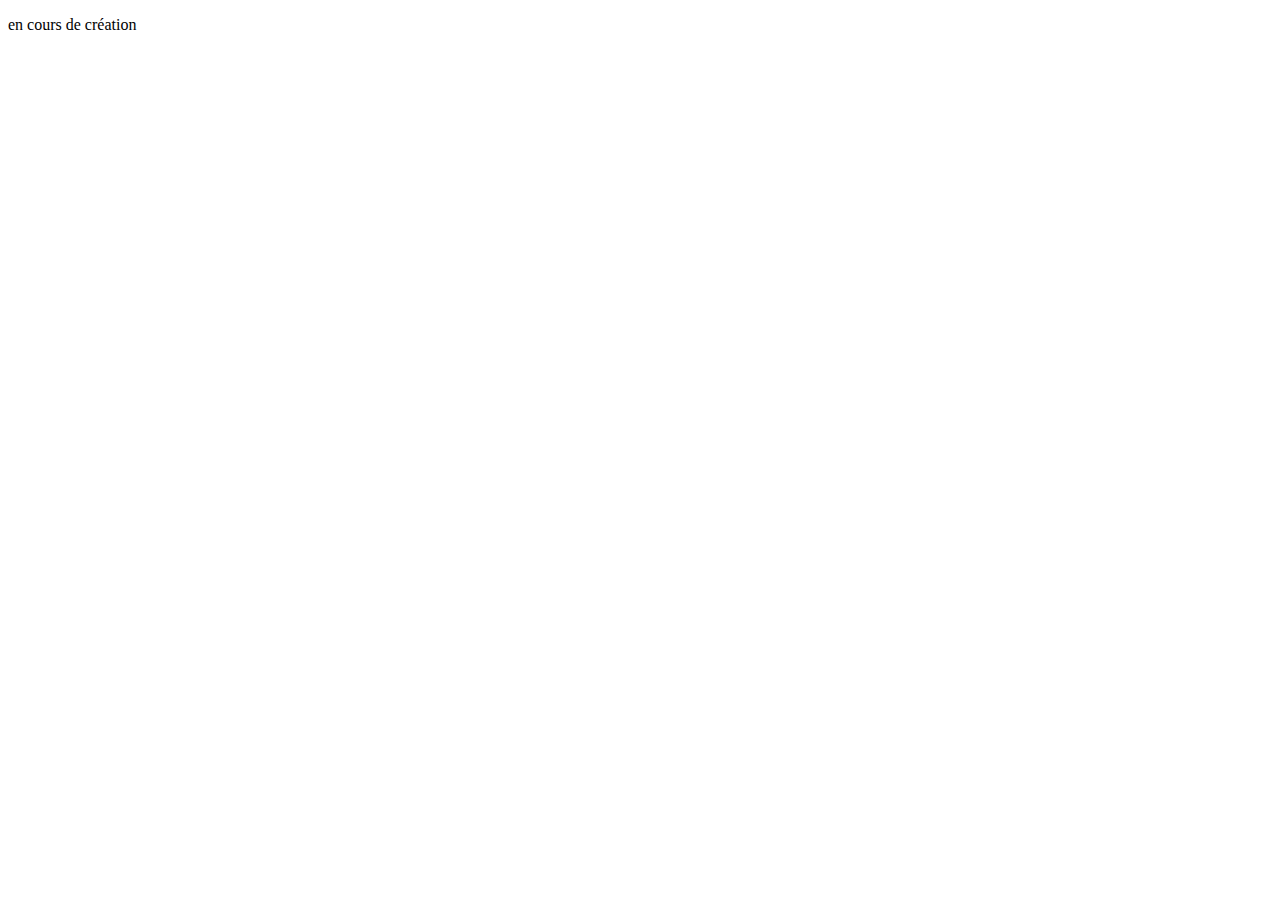
==== chic.html @ a17a50c7 "padding" ====
<!DOCTYPE html>
<html lang="fr">
<head>
	<meta charset="UTF-8">
	<title>ohmyfood</title>
	<link rel="stylesheet" href="fontawesome-free-5.12.1-web/css/all.css"/>
	<link rel="stylesheet" href="style.css" />
</head>
<body>
	<p>en cours de création</p>
</body>
---- style.css ----
/* general*/
header, footer
{
	background-color : red;
	color : yellow;
	text-align: center;
}

/*logo*/
header
{
font-weight: bold;
font-size: 3em;
}

/*menus*/
#menus
{
	display: flex;
	justify-content: space-around;
	flex-wrap: wrap;
}
.menunom
{
	border: solid;
}

/*attente*/
#attente
{
	display: block;
	text-align: center;
	background-color: red;
	background-position: center;
}

/*pied de page*/
#pied
{
	display: flex;
	justify-content: space-between;
	margin-left: 3%;
	margin-right: 3%;
}
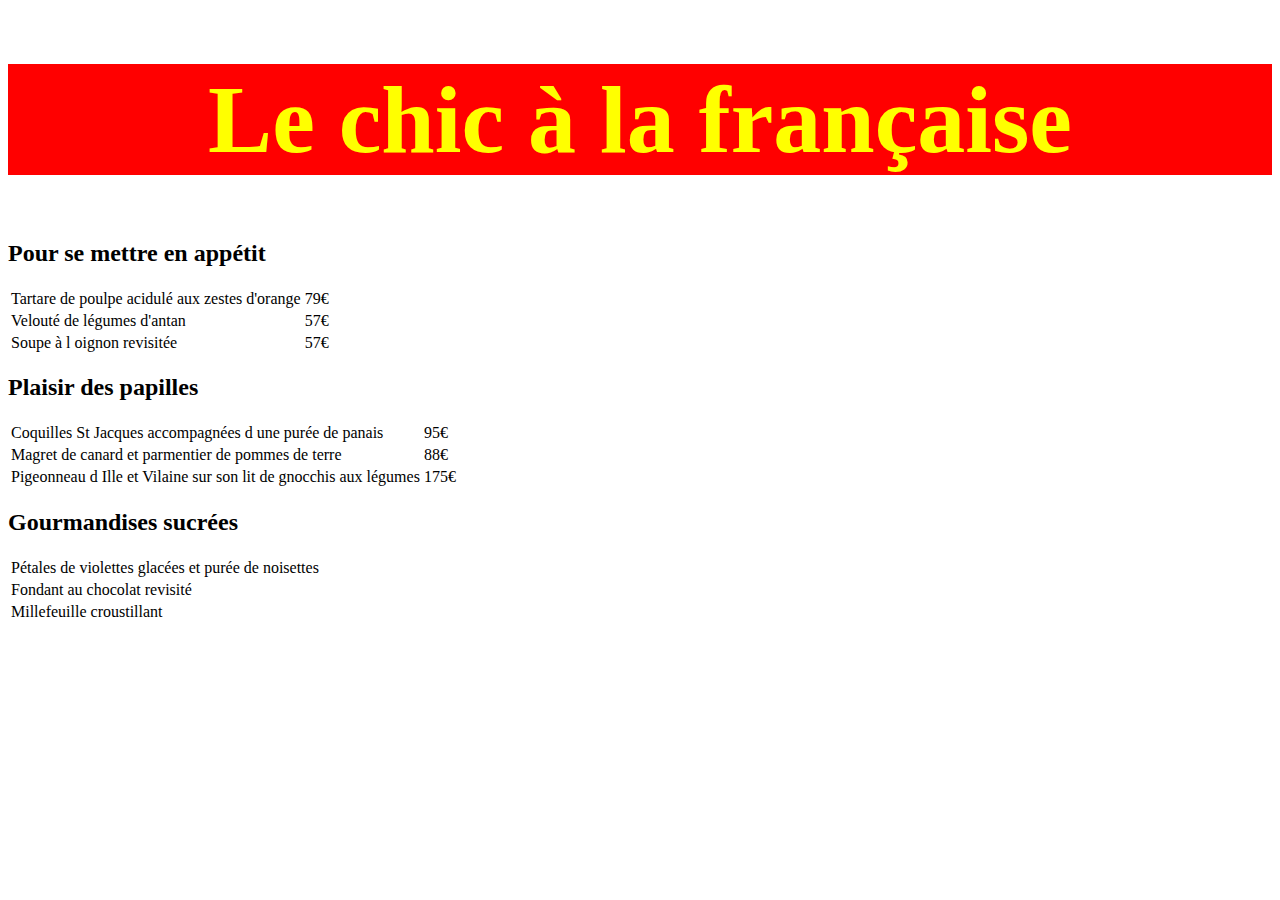
==== commit 2104bff1: "polices et la note" ====
--- a/chic.html
+++ b/chic.html
@@ -7,5 +7,29 @@
 	<link rel="stylesheet" href="style.css" />
 </head>
 <body>
-	<p>en cours de création</p>
+	<header>	
+		<h1>Le chic à la française</h1>
+	</header>
+	<main>
+		<h2>Pour se mettre en appétit</h2>
+			<table>
+				<tr><td>Tartare de poulpe acidulé aux zestes d'orange</td><td>79€</td></tr>
+				<tr><td>Velouté de légumes d'antan</td><td>57€</td></tr>
+				<tr><td>Soupe à l oignon revisitée</td><td>57€</td></tr>
+			</table>
+
+		<h2>Plaisir des papilles</h2>
+				<table>
+					<tr><td>Coquilles St Jacques accompagnées d une purée de panais</td><td>95€</td></tr>
+					<tr><td>Magret de canard et parmentier de pommes de terre</td><td>88€</td></tr>
+					<tr><td>Pigeonneau d Ille et Vilaine sur son lit de gnocchis aux légumes</td><td>175€</td></tr>
+				</table>
+
+		<h2>Gourmandises sucrées</h2>
+				<table>
+		<tr><td>Pétales de violettes glacées et purée de noisettes</td></tr>
+			<tr><td>Fondant au chocolat revisité</td></tr>
+				<tr><td>Millefeuille croustillant</td></tr>
+			</table>
+	</main>
 </body>